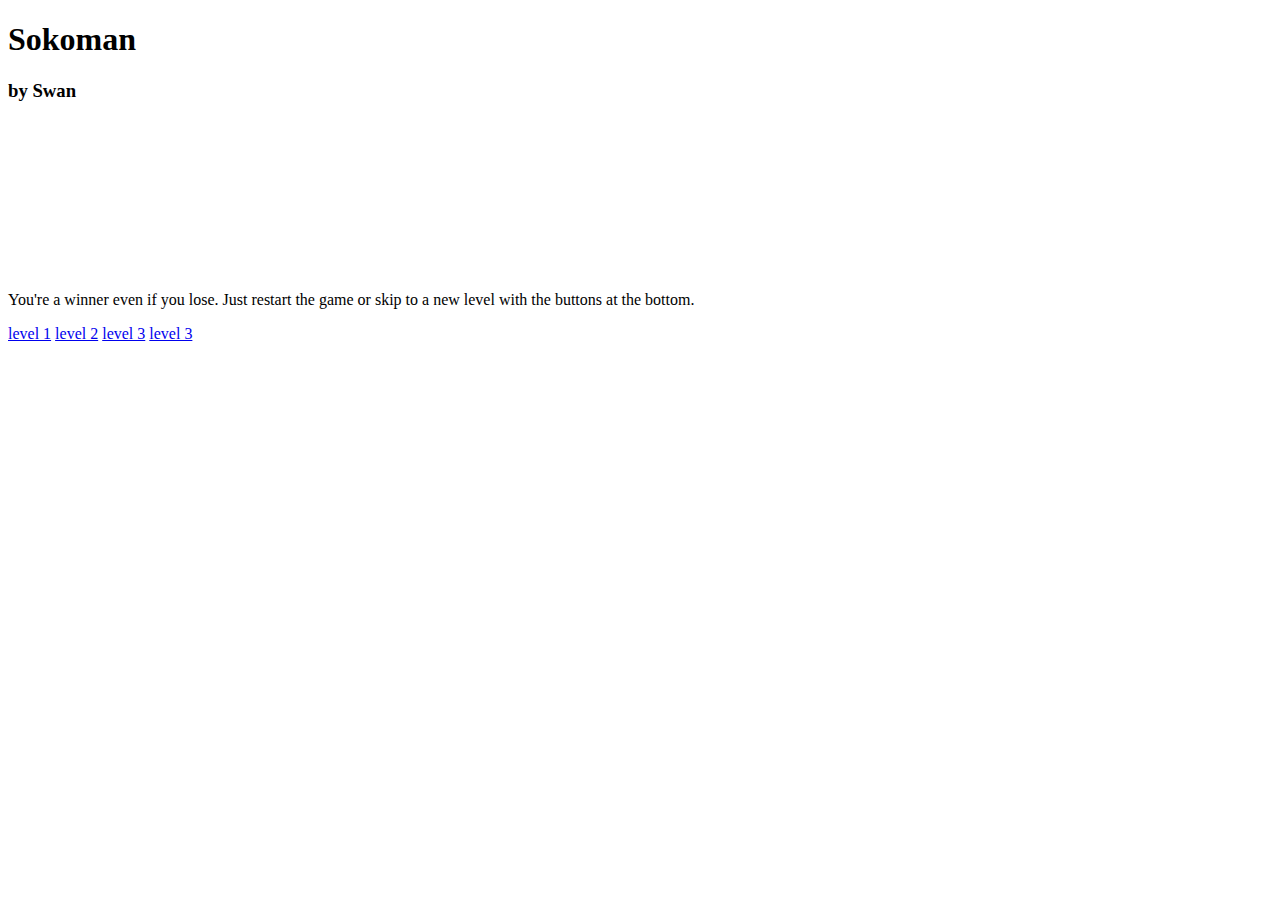
==== index2.html @ 9a75a4f7 "Update index2.html" ====
<!DOCTYPE html>
<html lang="en">
<head>
    <meta charset="UTF-8">
    <meta name="viewport" content="width=device-width, initial-scale=1.0">
    <meta http-equiv="X-UA-Compatible" content="ie=edge">
    <title>Level 2</title>    <link rel="stylesheet" href="style.css">
</head>

<body>

    <div>
        <h1 id="game-title">Sokoman</h1>
        <h3 id="name">by Swan</h3>
    </div>
    <canvas id="canvas">
    </canvas>

    <p id="myP">You're a winner even if you lose. Just restart the game or skip to a new level with the buttons at the bottom.</p>

    <div class="buttons"> 
        <a href="index.html">level 1</a>
        <a href="index2.html">level 2</a>
        <a href="index3.html">level 3</a> 
        <a href="index4.html">level 3</a> 
    </div>

    <script src="scriptLevel2.js"></script>
</body>
</html>
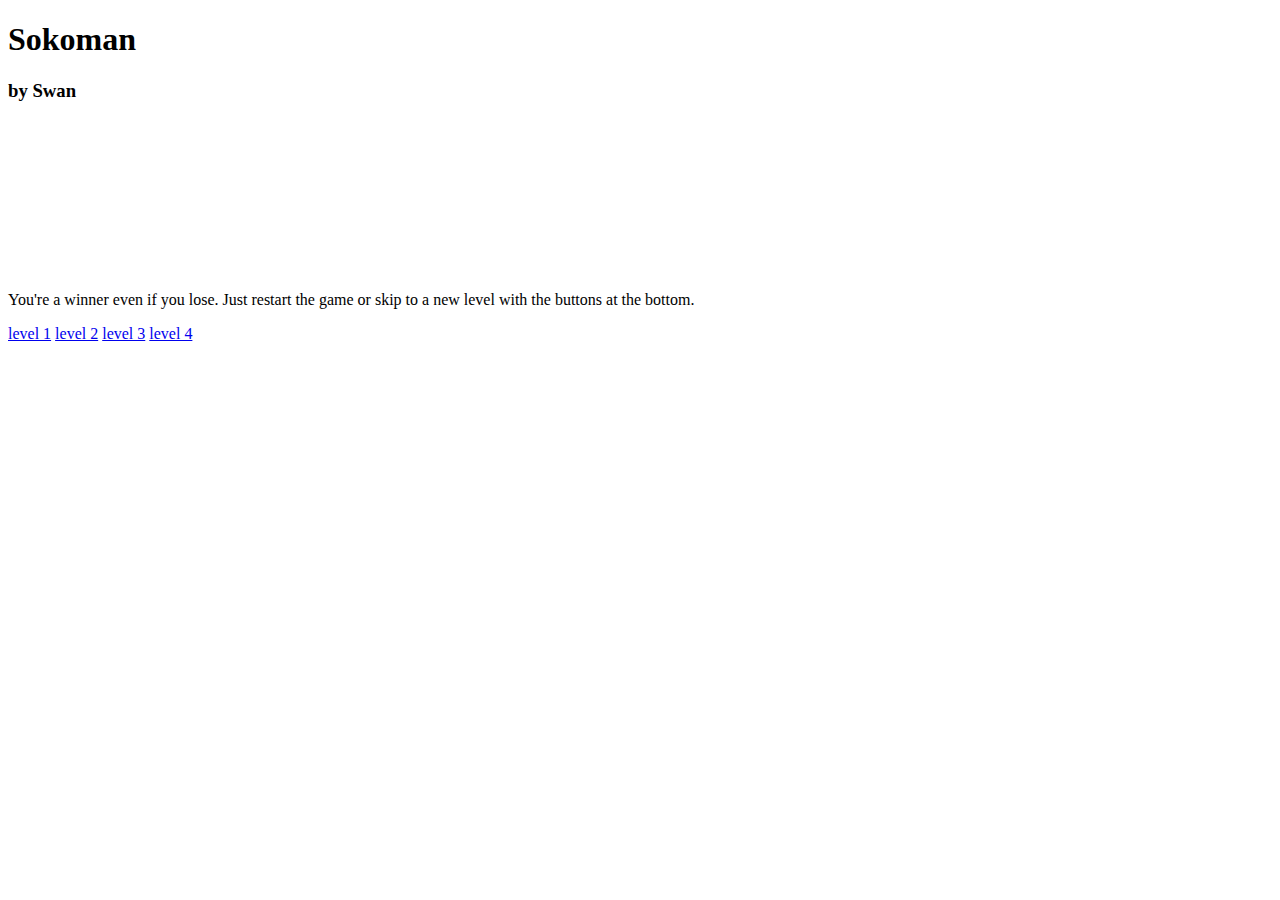
==== commit 14323b32: "Update index2.html" ====
--- a/index2.html
+++ b/index2.html
@@ -22,7 +22,7 @@
         <a href="index.html">level 1</a>
         <a href="index2.html">level 2</a>
         <a href="index3.html">level 3</a> 
-        <a href="index4.html">level 3</a> 
+        <a href="index4.html">level 4</a> 
     </div>
 
     <script src="scriptLevel2.js"></script>
